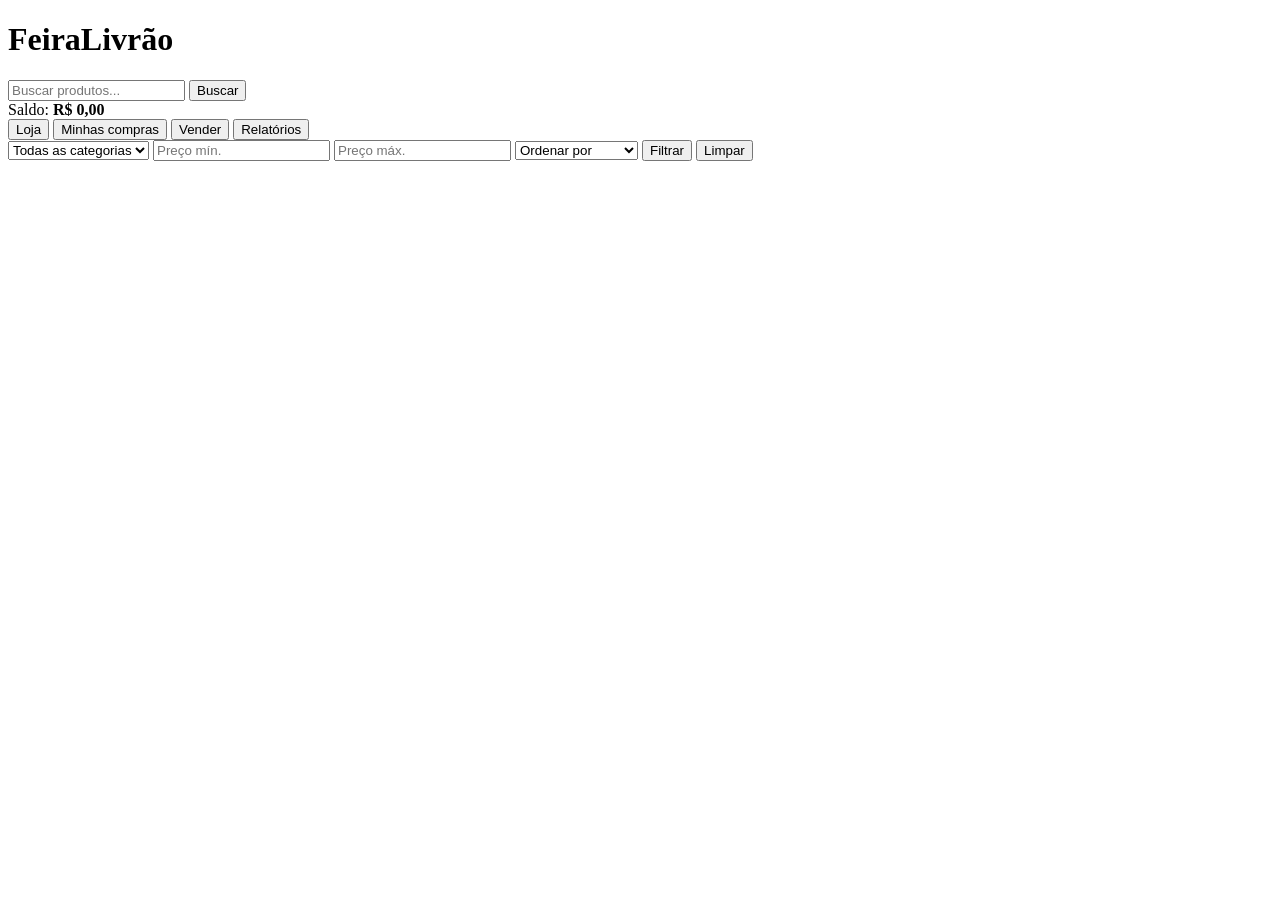
==== templates/index.html @ 7ed19be3 "Add files via upload" ====
<!DOCTYPE html>
<html lang="pt-br">
<head>
    <meta charset="UTF-8">
    <meta name="viewport" content="width=device-width, initial-scale=1">
    <title>FeiraLivrão</title>
</head>
<body>

    <header>
        <h1>FeiraLivrão</h1>
        <div>
            <input type="text" id="busca" placeholder="Buscar produtos...">
            <button onclick="buscarProdutos()">Buscar</button>
        </div>
        <div>Saldo: <strong id="saldo">R$ 0,00</strong></div>
    </header>

    <nav>
        <button id="aba-loja" onclick="mostrarAba('loja')">Loja</button>
        <button id="aba-compras" onclick="mostrarAba('compras')">Minhas compras</button>
        <button id="aba-vender" onclick="mostrarAba('vender')">Vender</button>
        <button id="aba-relatorios" onclick="mostrarAba('relatorios')">Relatórios</button>
    </nav>

    <div id="mensagem"></div>

    <main>

        <!-- LOJA -->
        <section id="loja">
            <div>
                <select id="filtro-categoria" onchange="buscarProdutos()">
                    <option value="">Todas as categorias</option>
                </select>
                <input type="number" id="preco-min" placeholder="Preço mín." min="0">
                <input type="number" id="preco-max" placeholder="Preço máx." min="0">
                <select id="ordem" onchange="buscarProdutos()">
                    <option value="">Ordenar por</option>
                    <option value="preco_asc">Menor preço</option>
                    <option value="preco_desc">Maior preço</option>
                    <option value="melhor_avaliado">Melhor avaliados</option>
                    <option value="mais_vendido">Mais vendidos</option>
                </select>
                <button onclick="buscarProdutos()">Filtrar</button>
                <button onclick="limparFiltros()">Limpar</button>
            </div>
            <div id="produtos"></div>
        </section>

        <!-- MINHAS COMPRAS -->
        <section id="compras" hidden>
            <h2>Minhas compras</h2>
            <table border="1" cellpadding="6">
                <thead>
                    <tr><th></th><th>Produto</th><th>Qtd</th><th>Total</th><th>Data</th></tr>
                </thead>
                <tbody id="lista-compras"></tbody>
            </table>
        </section>

        <!-- VENDER -->
        <section id="vender" hidden>
            <h2>Cadastrar produto</h2>
            <div>
                <input type="text" id="novo-titulo" placeholder="Título do produto">
                <textarea id="novo-descricao" placeholder="Descrição"></textarea>
                <input type="number" id="novo-preco" placeholder="Preço" step="0.01" min="0">
                <input type="number" id="novo-estoque" placeholder="Estoque" min="0" value="1">
                <input type="text" id="novo-emoji" placeholder="Emoji (ex: 🪁)" maxlength="4">
                <select id="novo-categoria"></select>
                <select id="novo-vendedor"></select>
                <button onclick="cadastrarProduto()">Cadastrar produto</button>
            </div>

            <h2>Cadastrar vendedor</h2>
            <div>
                <input type="text" id="vend-nome" placeholder="Nome do vendedor">
                <input type="text" id="vend-cidade" placeholder="Cidade">
                <button onclick="cadastrarVendedor()">Cadastrar vendedor</button>
            </div>

            <h2>Cadastrar categoria</h2>
            <div>
                <input type="text" id="cat-nome" placeholder="Nome da categoria">
                <button onclick="cadastrarCategoria()">Cadastrar categoria</button>
            </div>
        </section>

        <!-- RELATORIOS -->
        <section id="relatorios" hidden>
            <h2>Produtos com nota média <small>(LEFT JOIN)</small></h2>
            <table border="1" cellpadding="6"><thead><tr><th>Produto</th><th>Nota média</th><th>Avaliações</th></tr></thead>
                <tbody id="rel-notas"></tbody></table>

            <h2>Categorias e quantidade de produtos <small>(RIGHT JOIN)</small></h2>
            <table border="1" cellpadding="6"><thead><tr><th>Categoria</th><th>Produtos</th></tr></thead>
                <tbody id="rel-categorias"></tbody></table>

            <h2>Vendedores e produtos <small>(FULL JOIN)</small></h2>
            <table border="1" cellpadding="6"><thead><tr><th>Vendedor</th><th>Produto</th></tr></thead>
                <tbody id="rel-vendedores"></tbody></table>

            <h2>Mais vendidos <small>(INNER JOIN)</small></h2>
            <table border="1" cellpadding="6"><thead><tr><th>Produto</th><th>Unidades vendidas</th></tr></thead>
                <tbody id="rel-vendidos"></tbody></table>
        </section>

    </main>

    <!-- DETALHE DO PRODUTO -->
    <dialog id="modal">
        <button onclick="fecharModalBotao()">Fechar</button>
        <div id="detalhe"></div>
    </dialog>

    <script src="/static/js/app.js"></script>
</body>
</html>
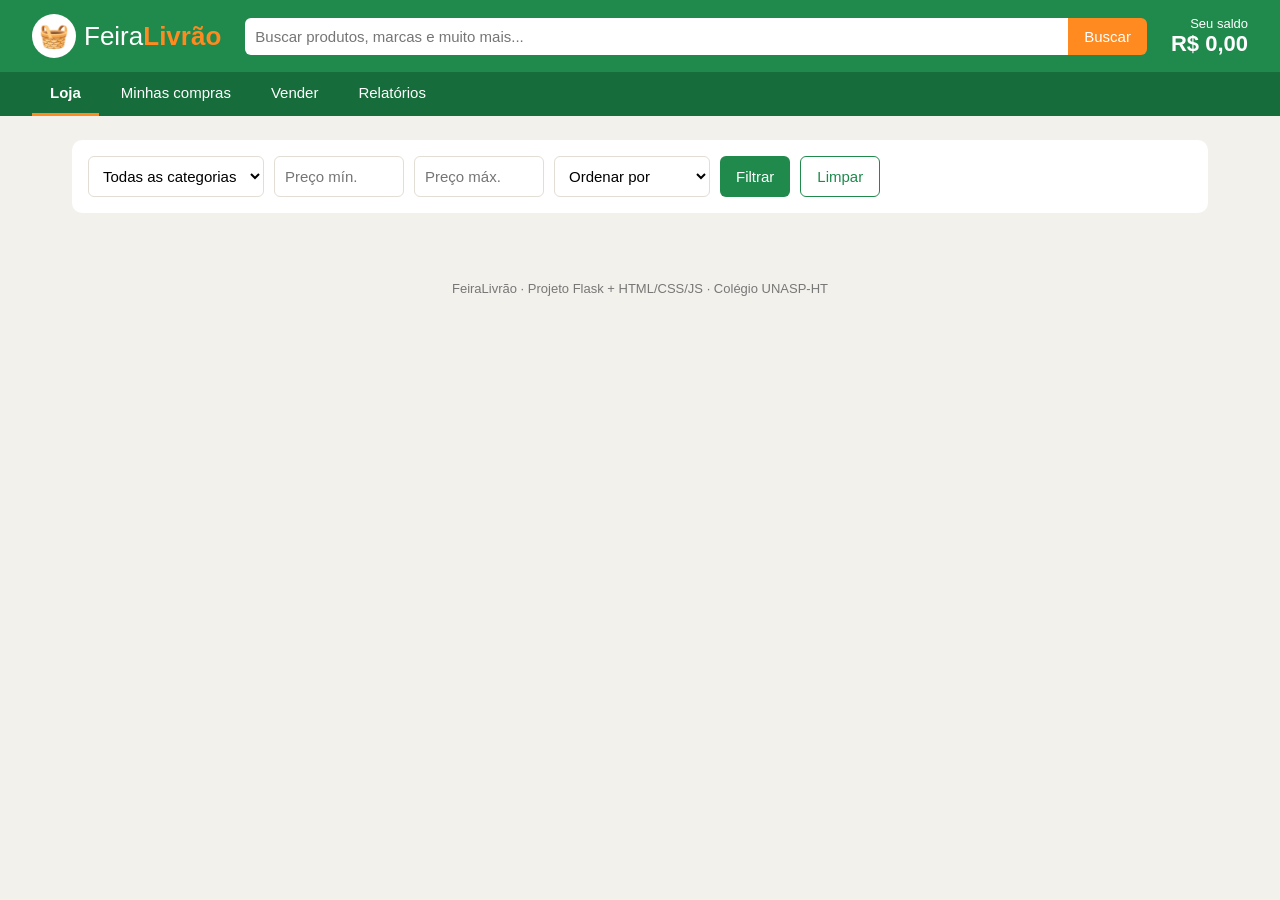
==== commit e17e8588: "Entrega final: front integrado com as rotas Flask - index.html de volta em templates/ (render_templa" ====
--- a/templates/index.html
+++ b/templates/index.html
@@ -4,20 +4,27 @@
     <meta charset="UTF-8">
     <meta name="viewport" content="width=device-width, initial-scale=1">
     <title>FeiraLivrão</title>
+    <link rel="stylesheet" href="/static/css/style.css">
 </head>
 <body>
 
-    <header>
-        <h1>FeiraLivrão</h1>
-        <div>
-            <input type="text" id="busca" placeholder="Buscar produtos...">
+    <header class="topo">
+        <div class="logo" onclick="mostrarAba('loja')">
+            <span class="logo-icone">🧺</span>
+            <span>Feira<strong>Livrão</strong></span>
+        </div>
+        <div class="busca">
+            <input type="text" id="busca" placeholder="Buscar produtos, marcas e muito mais...">
             <button onclick="buscarProdutos()">Buscar</button>
         </div>
-        <div>Saldo: <strong id="saldo">R$ 0,00</strong></div>
+        <div class="saldo">
+            <span>Seu saldo</span>
+            <strong id="saldo">R$ 0,00</strong>
+        </div>
     </header>
 
-    <nav>
-        <button id="aba-loja" onclick="mostrarAba('loja')">Loja</button>
+    <nav class="abas">
+        <button id="aba-loja" class="ativa" onclick="mostrarAba('loja')">Loja</button>
         <button id="aba-compras" onclick="mostrarAba('compras')">Minhas compras</button>
         <button id="aba-vender" onclick="mostrarAba('vender')">Vender</button>
         <button id="aba-relatorios" onclick="mostrarAba('relatorios')">Relatórios</button>
@@ -29,7 +36,7 @@
 
         <!-- LOJA -->
         <section id="loja">
-            <div>
+            <div class="filtros">
                 <select id="filtro-categoria" onchange="buscarProdutos()">
                     <option value="">Todas as categorias</option>
                 </select>
@@ -43,74 +50,100 @@
                     <option value="mais_vendido">Mais vendidos</option>
                 </select>
                 <button onclick="buscarProdutos()">Filtrar</button>
-                <button onclick="limparFiltros()">Limpar</button>
+                <button class="secundario" onclick="limparFiltros()">Limpar</button>
             </div>
-            <div id="produtos"></div>
+            <div id="produtos" class="grade"></div>
         </section>
 
         <!-- MINHAS COMPRAS -->
         <section id="compras" hidden>
-            <h2>Minhas compras</h2>
-            <table border="1" cellpadding="6">
-                <thead>
-                    <tr><th></th><th>Produto</th><th>Qtd</th><th>Total</th><th>Data</th></tr>
-                </thead>
-                <tbody id="lista-compras"></tbody>
-            </table>
+            <div class="painel">
+                <h2>Minhas compras</h2>
+                <table>
+                    <thead>
+                        <tr><th></th><th>Produto</th><th>Qtd</th><th>Total</th><th>Data</th></tr>
+                    </thead>
+                    <tbody id="lista-compras"></tbody>
+                </table>
+            </div>
         </section>
 
         <!-- VENDER -->
         <section id="vender" hidden>
-            <h2>Cadastrar produto</h2>
-            <div>
-                <input type="text" id="novo-titulo" placeholder="Título do produto">
-                <textarea id="novo-descricao" placeholder="Descrição"></textarea>
-                <input type="number" id="novo-preco" placeholder="Preço" step="0.01" min="0">
-                <input type="number" id="novo-estoque" placeholder="Estoque" min="0" value="1">
-                <input type="text" id="novo-emoji" placeholder="Emoji (ex: 🪁)" maxlength="4">
-                <select id="novo-categoria"></select>
-                <select id="novo-vendedor"></select>
-                <button onclick="cadastrarProduto()">Cadastrar produto</button>
+            <div class="painel">
+                <h2>Cadastrar produto</h2>
+                <div class="formulario">
+                    <input type="text" id="novo-titulo" placeholder="Título do produto">
+                    <textarea id="novo-descricao" placeholder="Descrição"></textarea>
+                    <div class="linha">
+                        <input type="number" id="novo-preco" placeholder="Preço" step="0.01" min="0">
+                        <input type="number" id="novo-estoque" placeholder="Estoque" min="0" value="1">
+                        <input type="text" id="novo-emoji" placeholder="Emoji (ex: 🪁)" maxlength="4">
+                    </div>
+                    <div class="linha">
+                        <select id="novo-categoria"></select>
+                        <select id="novo-vendedor"></select>
+                    </div>
+                    <button onclick="cadastrarProduto()">Cadastrar produto</button>
+                </div>
             </div>
 
-            <h2>Cadastrar vendedor</h2>
-            <div>
-                <input type="text" id="vend-nome" placeholder="Nome do vendedor">
-                <input type="text" id="vend-cidade" placeholder="Cidade">
-                <button onclick="cadastrarVendedor()">Cadastrar vendedor</button>
-            </div>
+            <div class="duas-colunas">
+                <div class="painel">
+                    <h2>Cadastrar vendedor</h2>
+                    <div class="formulario">
+                        <input type="text" id="vend-nome" placeholder="Nome do vendedor">
+                        <input type="text" id="vend-cidade" placeholder="Cidade">
+                        <button onclick="cadastrarVendedor()">Cadastrar vendedor</button>
+                    </div>
+                </div>
 
-            <h2>Cadastrar categoria</h2>
-            <div>
-                <input type="text" id="cat-nome" placeholder="Nome da categoria">
-                <button onclick="cadastrarCategoria()">Cadastrar categoria</button>
+                <div class="painel">
+                    <h2>Cadastrar categoria</h2>
+                    <div class="formulario">
+                        <input type="text" id="cat-nome" placeholder="Nome da categoria">
+                        <button onclick="cadastrarCategoria()">Cadastrar categoria</button>
+                    </div>
+                </div>
             </div>
         </section>
 
         <!-- RELATORIOS -->
         <section id="relatorios" hidden>
-            <h2>Produtos com nota média <small>(LEFT JOIN)</small></h2>
-            <table border="1" cellpadding="6"><thead><tr><th>Produto</th><th>Nota média</th><th>Avaliações</th></tr></thead>
-                <tbody id="rel-notas"></tbody></table>
+            <div class="duas-colunas">
+                <div class="painel">
+                    <h2>Produtos com nota média <span class="tag">LEFT JOIN</span></h2>
+                    <table><thead><tr><th>Produto</th><th>Nota média</th><th>Avaliações</th></tr></thead>
+                        <tbody id="rel-notas"></tbody></table>
+                </div>
 
-            <h2>Categorias e quantidade de produtos <small>(RIGHT JOIN)</small></h2>
-            <table border="1" cellpadding="6"><thead><tr><th>Categoria</th><th>Produtos</th></tr></thead>
-                <tbody id="rel-categorias"></tbody></table>
+                <div class="painel">
+                    <h2>Categorias e quantidade de produtos <span class="tag">RIGHT JOIN</span></h2>
+                    <table><thead><tr><th>Categoria</th><th>Produtos</th></tr></thead>
+                        <tbody id="rel-categorias"></tbody></table>
+                </div>
 
-            <h2>Vendedores e produtos <small>(FULL JOIN)</small></h2>
-            <table border="1" cellpadding="6"><thead><tr><th>Vendedor</th><th>Produto</th></tr></thead>
-                <tbody id="rel-vendedores"></tbody></table>
+                <div class="painel">
+                    <h2>Vendedores e produtos <span class="tag">FULL JOIN</span></h2>
+                    <table><thead><tr><th>Vendedor</th><th>Produto</th></tr></thead>
+                        <tbody id="rel-vendedores"></tbody></table>
+                </div>
 
-            <h2>Mais vendidos <small>(INNER JOIN)</small></h2>
-            <table border="1" cellpadding="6"><thead><tr><th>Produto</th><th>Unidades vendidas</th></tr></thead>
-                <tbody id="rel-vendidos"></tbody></table>
+                <div class="painel">
+                    <h2>Mais vendidos <span class="tag">INNER JOIN</span></h2>
+                    <table><thead><tr><th>Produto</th><th>Unidades vendidas</th></tr></thead>
+                        <tbody id="rel-vendidos"></tbody></table>
+                </div>
+            </div>
         </section>
 
     </main>
 
+    <footer class="rodape">FeiraLivrão · Projeto Flask + HTML/CSS/JS · Colégio UNASP-HT</footer>
+
     <!-- DETALHE DO PRODUTO -->
     <dialog id="modal">
-        <button onclick="fecharModalBotao()">Fechar</button>
+        <button class="fechar" onclick="fecharModalBotao()">✕</button>
         <div id="detalhe"></div>
     </dialog>
 
--- a/static/css/style.css
+++ b/static/css/style.css
@@ -0,0 +1,405 @@
+/* ---------- cores do site ---------- */
+:root {
+    --verde: #1f8a4c;
+    --verde-escuro: #166c3a;
+    --laranja: #ff8a1f;
+    --fundo: #f3f1ec;
+    --branco: #ffffff;
+    --texto: #2b2b2b;
+    --cinza: #777777;
+    --borda: #e2ded6;
+    --vermelho: #d63c3c;
+}
+
+* {
+    box-sizing: border-box;
+}
+
+body {
+    margin: 0;
+    font-family: "Segoe UI", Arial, sans-serif;
+    background: var(--fundo);
+    color: var(--texto);
+}
+
+button {
+    background: var(--verde);
+    color: var(--branco);
+    border: none;
+    border-radius: 6px;
+    padding: 10px 16px;
+    font-size: 15px;
+    cursor: pointer;
+}
+
+button:hover {
+    background: var(--verde-escuro);
+}
+
+button:disabled {
+    background: #bbbbbb;
+    cursor: not-allowed;
+}
+
+button.secundario {
+    background: var(--branco);
+    color: var(--verde);
+    border: 1px solid var(--verde);
+}
+
+input, select, textarea {
+    padding: 10px;
+    font-size: 15px;
+    border: 1px solid var(--borda);
+    border-radius: 6px;
+    font-family: inherit;
+    background: var(--branco);
+}
+
+textarea {
+    min-height: 80px;
+    resize: vertical;
+}
+
+/* ---------- topo ---------- */
+.topo {
+    display: flex;
+    align-items: center;
+    gap: 24px;
+    padding: 14px 32px;
+    background: var(--verde);
+    color: var(--branco);
+}
+
+.logo {
+    display: flex;
+    align-items: center;
+    gap: 8px;
+    font-size: 26px;
+    cursor: pointer;
+    white-space: nowrap;
+}
+
+.logo strong {
+    color: var(--laranja);
+}
+
+.logo-icone {
+    background: var(--branco);
+    border-radius: 50%;
+    width: 44px;
+    height: 44px;
+    display: flex;
+    align-items: center;
+    justify-content: center;
+    font-size: 24px;
+}
+
+.busca {
+    flex: 1;
+    display: flex;
+}
+
+.busca input {
+    flex: 1;
+    border: none;
+    border-radius: 6px 0 0 6px;
+}
+
+.busca button {
+    background: var(--laranja);
+    border-radius: 0 6px 6px 0;
+}
+
+.busca button:hover {
+    background: #e67600;
+}
+
+.saldo {
+    display: flex;
+    flex-direction: column;
+    text-align: right;
+    font-size: 13px;
+}
+
+.saldo strong {
+    font-size: 22px;
+}
+
+/* ---------- abas ---------- */
+.abas {
+    display: flex;
+    gap: 4px;
+    padding: 0 32px;
+    background: var(--verde-escuro);
+}
+
+.abas button {
+    background: transparent;
+    border-radius: 0;
+    padding: 12px 18px;
+    border-bottom: 3px solid transparent;
+}
+
+.abas button:hover {
+    background: rgba(255, 255, 255, 0.1);
+}
+
+.abas button.ativa {
+    border-bottom-color: var(--laranja);
+    font-weight: bold;
+}
+
+main {
+    max-width: 1200px;
+    margin: 0 auto;
+    padding: 24px 32px;
+}
+
+/* ---------- mensagens ---------- */
+#mensagem {
+    position: fixed;
+    top: 20px;
+    right: 20px;
+    z-index: 10;
+}
+
+#mensagem .ok, #mensagem .erro {
+    padding: 14px 20px;
+    border-radius: 8px;
+    color: var(--branco);
+    font-weight: bold;
+    box-shadow: 0 4px 12px rgba(0, 0, 0, 0.2);
+}
+
+#mensagem .ok {
+    background: var(--verde);
+}
+
+#mensagem .erro {
+    background: var(--vermelho);
+}
+
+/* ---------- filtros ---------- */
+.filtros {
+    display: flex;
+    flex-wrap: wrap;
+    gap: 10px;
+    background: var(--branco);
+    padding: 16px;
+    border-radius: 10px;
+    margin-bottom: 20px;
+}
+
+.filtros input {
+    width: 130px;
+}
+
+/* ---------- cards de produto ---------- */
+.grade {
+    display: grid;
+    grid-template-columns: repeat(auto-fill, minmax(220px, 1fr));
+    gap: 18px;
+}
+
+.card {
+    background: var(--branco);
+    border-radius: 10px;
+    padding: 16px;
+    display: flex;
+    flex-direction: column;
+    gap: 6px;
+    box-shadow: 0 1px 3px rgba(0, 0, 0, 0.08);
+}
+
+.card:hover {
+    box-shadow: 0 6px 16px rgba(0, 0, 0, 0.12);
+}
+
+.card .emoji {
+    font-size: 64px;
+    text-align: center;
+    background: var(--fundo);
+    border-radius: 8px;
+    padding: 16px 0;
+    cursor: pointer;
+}
+
+.card h3 {
+    margin: 6px 0 0;
+    font-size: 16px;
+    cursor: pointer;
+    min-height: 40px;
+}
+
+.card h3:hover {
+    color: var(--verde);
+}
+
+.card .info {
+    font-size: 13px;
+    color: var(--cinza);
+}
+
+.card .nota {
+    font-size: 13px;
+    color: var(--laranja);
+}
+
+.card .preco {
+    font-size: 24px;
+    font-weight: bold;
+}
+
+.card .estoque {
+    font-size: 13px;
+    color: var(--verde);
+}
+
+.card .estoque.acabou {
+    color: var(--vermelho);
+    font-weight: bold;
+}
+
+.card .acoes {
+    display: flex;
+    gap: 8px;
+    margin-top: auto;
+}
+
+.card .acoes input {
+    width: 60px;
+}
+
+.card .acoes button {
+    flex: 1;
+}
+
+/* ---------- paineis, formularios e tabelas ---------- */
+.painel {
+    background: var(--branco);
+    border-radius: 10px;
+    padding: 20px;
+    margin-bottom: 20px;
+}
+
+.painel h2 {
+    margin-top: 0;
+    font-size: 20px;
+}
+
+.formulario {
+    display: flex;
+    flex-direction: column;
+    gap: 10px;
+}
+
+.formulario .linha {
+    display: flex;
+    gap: 10px;
+}
+
+.formulario .linha > * {
+    flex: 1;
+}
+
+.duas-colunas {
+    display: grid;
+    grid-template-columns: 1fr 1fr;
+    gap: 20px;
+}
+
+.duas-colunas .painel {
+    margin-bottom: 0;
+}
+
+table {
+    width: 100%;
+    border-collapse: collapse;
+}
+
+th {
+    text-align: left;
+    background: var(--fundo);
+}
+
+th, td {
+    padding: 10px;
+    border-bottom: 1px solid var(--borda);
+}
+
+.tag {
+    background: var(--laranja);
+    color: var(--branco);
+    font-size: 12px;
+    padding: 3px 8px;
+    border-radius: 20px;
+    vertical-align: middle;
+}
+
+/* ---------- janela de detalhe ---------- */
+dialog {
+    border: none;
+    border-radius: 12px;
+    padding: 28px;
+    width: 520px;
+    max-width: 90vw;
+}
+
+dialog::backdrop {
+    background: rgba(0, 0, 0, 0.5);
+}
+
+dialog .fechar {
+    float: right;
+    background: transparent;
+    color: var(--cinza);
+    font-size: 18px;
+    padding: 4px 8px;
+}
+
+.detalhe-emoji {
+    font-size: 80px;
+    text-align: center;
+}
+
+.avaliacao {
+    background: var(--fundo);
+    border-radius: 8px;
+    padding: 10px;
+    margin-bottom: 8px;
+}
+
+.form-avaliar {
+    display: flex;
+    flex-direction: column;
+    gap: 8px;
+    border-top: 1px solid var(--borda);
+    padding-top: 10px;
+}
+
+.rodape {
+    text-align: center;
+    color: var(--cinza);
+    font-size: 13px;
+    padding: 24px;
+}
+
+/* ---------- celular ---------- */
+@media (max-width: 800px) {
+    .topo {
+        flex-wrap: wrap;
+        padding: 14px 16px;
+    }
+    .busca {
+        order: 3;
+        flex-basis: 100%;
+    }
+    .abas, main {
+        padding-left: 16px;
+        padding-right: 16px;
+    }
+    .duas-colunas {
+        grid-template-columns: 1fr;
+    }
+}
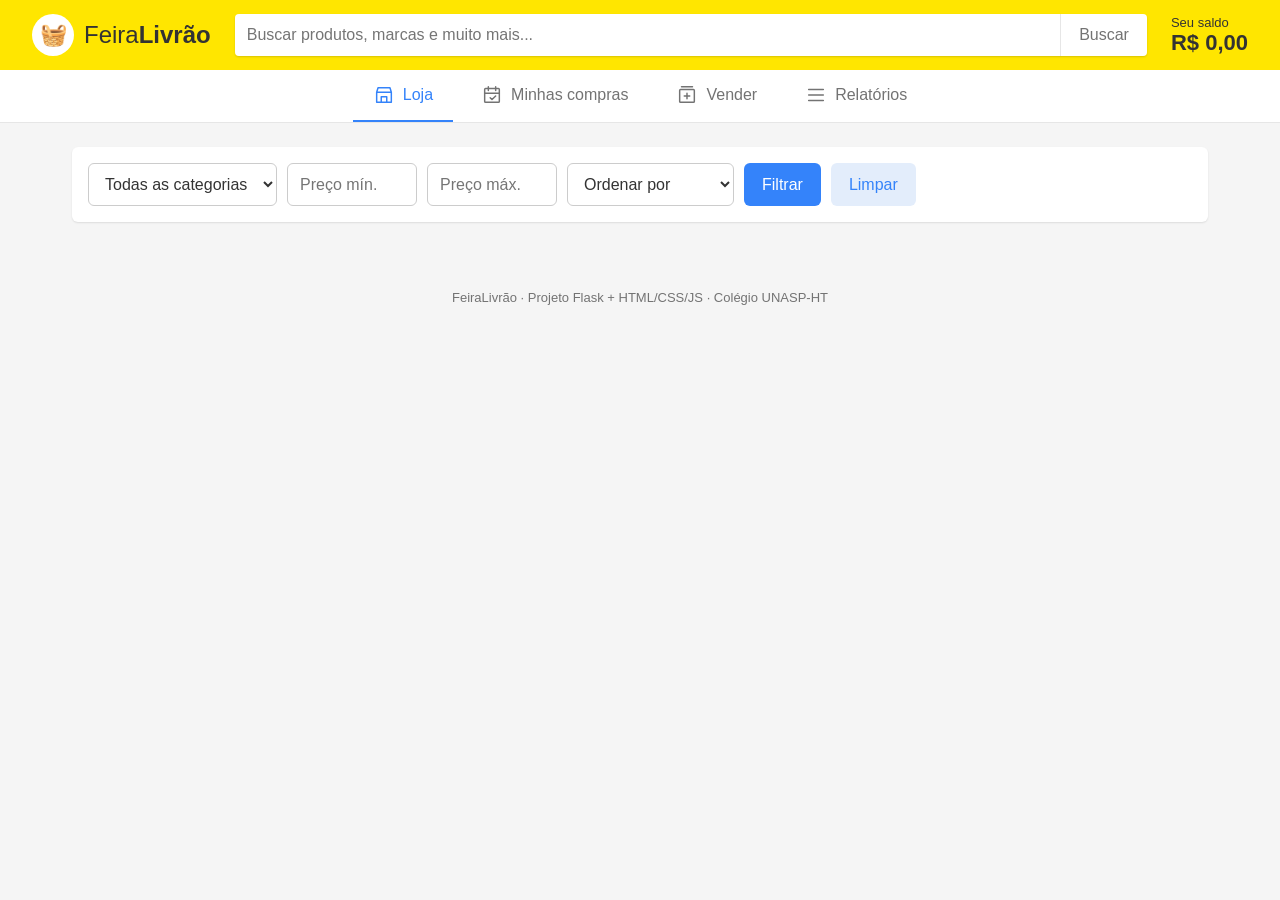
==== commit d24ad3db: "Novo visual: topo amarelo, botoes azuis, rotulo/valor e barra de abas embaixo no celular Co-Authored" ====
--- a/templates/index.html
+++ b/templates/index.html
@@ -24,10 +24,10 @@
     </header>
 
     <nav class="abas">
-        <button id="aba-loja" class="ativa" onclick="mostrarAba('loja')">Loja</button>
-        <button id="aba-compras" onclick="mostrarAba('compras')">Minhas compras</button>
-        <button id="aba-vender" onclick="mostrarAba('vender')">Vender</button>
-        <button id="aba-relatorios" onclick="mostrarAba('relatorios')">Relatórios</button>
+        <button id="aba-loja" class="ativa" onclick="mostrarAba('loja')"><svg viewBox="0 0 24 24"><path d="M4 9l1.5-5h13L20 9M4 9h16v11H4zM9 20v-6h6v6"/></svg><span>Loja</span></button>
+        <button id="aba-compras" onclick="mostrarAba('compras')"><svg viewBox="0 0 24 24"><rect x="4" y="5" width="16" height="15" rx="1"/><path d="M8 3v4M16 3v4M4 10h16M10 15l2 2 4-4"/></svg><span>Minhas compras</span></button>
+        <button id="aba-vender" onclick="mostrarAba('vender')"><svg viewBox="0 0 24 24"><rect x="4" y="6" width="16" height="14" rx="1"/><path d="M6 3h12M12 10v6M9 13h6"/></svg><span>Vender</span></button>
+        <button id="aba-relatorios" onclick="mostrarAba('relatorios')"><svg viewBox="0 0 24 24"><path d="M4 6h16M4 12h16M4 18h16"/></svg><span>Relatórios</span></button>
     </nav>
 
     <div id="mensagem"></div>
--- a/static/css/style.css
+++ b/static/css/style.css
@@ -1,14 +1,17 @@
 /* ---------- cores do site ---------- */
 :root {
-    --verde: #1f8a4c;
-    --verde-escuro: #166c3a;
-    --laranja: #ff8a1f;
-    --fundo: #f3f1ec;
-    --branco: #ffffff;
-    --texto: #2b2b2b;
-    --cinza: #777777;
-    --borda: #e2ded6;
-    --vermelho: #d63c3c;
+    --amarelo: #ffe600;
+    --amarelo-escuro: #f5dc00;
+    --azul: #3483fa;
+    --azul-escuro: #2968c8;
+    --azul-claro: #e3edfb;
+    --fundo: #ffffff;
+    --fundo-cinza: #f5f5f5;
+    --texto: #333333;
+    --rotulo: #737373;
+    --borda: #e6e6e6;
+    --verde: #00a650;
+    --vermelho: #f23d4f;
 }
 
 * {
@@ -17,43 +20,50 @@
 
 body {
     margin: 0;
-    font-family: "Segoe UI", Arial, sans-serif;
-    background: var(--fundo);
+    font-family: "Proxima Nova", "Segoe UI", Roboto, Arial, sans-serif;
+    background: var(--fundo-cinza);
     color: var(--texto);
 }
 
 button {
-    background: var(--verde);
-    color: var(--branco);
+    background: var(--azul);
+    color: #ffffff;
     border: none;
     border-radius: 6px;
-    padding: 10px 16px;
-    font-size: 15px;
+    padding: 12px 18px;
+    font-size: 16px;
+    font-family: inherit;
     cursor: pointer;
 }
 
 button:hover {
-    background: var(--verde-escuro);
+    background: var(--azul-escuro);
 }
 
 button:disabled {
-    background: #bbbbbb;
+    background: #d9d9d9;
+    color: #999999;
     cursor: not-allowed;
 }
 
 button.secundario {
-    background: var(--branco);
-    color: var(--verde);
-    border: 1px solid var(--verde);
+    background: var(--azul-claro);
+    color: var(--azul);
 }
 
 input, select, textarea {
-    padding: 10px;
-    font-size: 15px;
-    border: 1px solid var(--borda);
+    padding: 11px 12px;
+    font-size: 16px;
+    border: 1px solid #cccccc;
     border-radius: 6px;
     font-family: inherit;
-    background: var(--branco);
+    color: var(--texto);
+    background: #ffffff;
+}
+
+input:focus, select:focus, textarea:focus {
+    outline: none;
+    border-color: var(--azul);
 }
 
 textarea {
@@ -61,93 +71,134 @@
     resize: vertical;
 }
 
-/* ---------- topo ---------- */
+/* ---------- rotulo em cima, valor embaixo ---------- */
+.campo {
+    display: flex;
+    flex-direction: column;
+    gap: 2px;
+}
+
+.rotulo {
+    font-size: 14px;
+    color: var(--rotulo);
+}
+
+.valor {
+    font-size: 17px;
+}
+
+.valor.preco {
+    font-size: 30px;
+    font-weight: 600;
+}
+
+.colunas {
+    display: flex;
+    gap: 32px;
+}
+
+/* ---------- topo amarelo ---------- */
 .topo {
     display: flex;
     align-items: center;
     gap: 24px;
     padding: 14px 32px;
-    background: var(--verde);
-    color: var(--branco);
+    background: var(--amarelo);
+    box-shadow: 0 1px 2px rgba(0, 0, 0, 0.12);
 }
 
 .logo {
     display: flex;
     align-items: center;
-    gap: 8px;
-    font-size: 26px;
+    gap: 10px;
+    font-size: 24px;
     cursor: pointer;
     white-space: nowrap;
 }
 
-.logo strong {
-    color: var(--laranja);
-}
-
 .logo-icone {
-    background: var(--branco);
+    background: #ffffff;
     border-radius: 50%;
-    width: 44px;
-    height: 44px;
+    width: 42px;
+    height: 42px;
     display: flex;
     align-items: center;
     justify-content: center;
-    font-size: 24px;
+    font-size: 22px;
 }
 
 .busca {
     flex: 1;
     display: flex;
+    box-shadow: 0 1px 2px rgba(0, 0, 0, 0.15);
+    border-radius: 4px;
 }
 
 .busca input {
     flex: 1;
     border: none;
-    border-radius: 6px 0 0 6px;
+    border-radius: 4px 0 0 4px;
 }
 
 .busca button {
-    background: var(--laranja);
-    border-radius: 0 6px 6px 0;
+    background: #ffffff;
+    color: var(--rotulo);
+    border-left: 1px solid var(--borda);
+    border-radius: 0 4px 4px 0;
 }
 
 .busca button:hover {
-    background: #e67600;
+    background: var(--fundo-cinza);
 }
 
 .saldo {
     display: flex;
     flex-direction: column;
-    text-align: right;
     font-size: 13px;
 }
 
 .saldo strong {
     font-size: 22px;
+    font-weight: 600;
 }
 
 /* ---------- abas ---------- */
 .abas {
     display: flex;
-    gap: 4px;
-    padding: 0 32px;
-    background: var(--verde-escuro);
+    justify-content: center;
+    gap: 8px;
+    background: #ffffff;
+    border-bottom: 1px solid var(--borda);
 }
 
 .abas button {
+    display: flex;
+    align-items: center;
+    gap: 8px;
     background: transparent;
+    color: var(--rotulo);
     border-radius: 0;
-    padding: 12px 18px;
-    border-bottom: 3px solid transparent;
+    padding: 14px 20px;
+    border-bottom: 2px solid transparent;
 }
 
 .abas button:hover {
-    background: rgba(255, 255, 255, 0.1);
+    background: var(--fundo-cinza);
 }
 
 .abas button.ativa {
-    border-bottom-color: var(--laranja);
-    font-weight: bold;
+    color: var(--azul);
+    border-bottom-color: var(--azul);
+}
+
+.abas svg {
+    width: 22px;
+    height: 22px;
+    fill: none;
+    stroke: currentColor;
+    stroke-width: 1.6;
+    stroke-linecap: round;
+    stroke-linejoin: round;
 }
 
 main {
@@ -160,15 +211,16 @@
 #mensagem {
     position: fixed;
     top: 20px;
-    right: 20px;
+    left: 50%;
+    transform: translateX(-50%);
     z-index: 10;
 }
 
 #mensagem .ok, #mensagem .erro {
-    padding: 14px 20px;
-    border-radius: 8px;
-    color: var(--branco);
-    font-weight: bold;
+    padding: 14px 22px;
+    border-radius: 6px;
+    color: #ffffff;
+    font-weight: 600;
     box-shadow: 0 4px 12px rgba(0, 0, 0, 0.2);
 }
 
@@ -185,10 +237,11 @@
     display: flex;
     flex-wrap: wrap;
     gap: 10px;
-    background: var(--branco);
+    background: #ffffff;
     padding: 16px;
-    border-radius: 10px;
+    border-radius: 6px;
     margin-bottom: 20px;
+    box-shadow: 0 1px 2px rgba(0, 0, 0, 0.1);
 }
 
 .filtros input {
@@ -198,67 +251,70 @@
 /* ---------- cards de produto ---------- */
 .grade {
     display: grid;
-    grid-template-columns: repeat(auto-fill, minmax(220px, 1fr));
+    grid-template-columns: repeat(auto-fill, minmax(240px, 1fr));
     gap: 18px;
 }
 
 .card {
-    background: var(--branco);
-    border-radius: 10px;
-    padding: 16px;
-    display: flex;
-    flex-direction: column;
-    gap: 6px;
-    box-shadow: 0 1px 3px rgba(0, 0, 0, 0.08);
+    background: #ffffff;
+    border-radius: 6px;
+    overflow: hidden;
+    display: flex;
+    flex-direction: column;
+    box-shadow: 0 1px 2px rgba(0, 0, 0, 0.12);
 }
 
 .card:hover {
-    box-shadow: 0 6px 16px rgba(0, 0, 0, 0.12);
+    box-shadow: 0 7px 16px rgba(0, 0, 0, 0.15);
 }
 
 .card .emoji {
     font-size: 64px;
     text-align: center;
-    background: var(--fundo);
-    border-radius: 8px;
-    padding: 16px 0;
+    background: #eeeeee;
+    padding: 22px 0;
     cursor: pointer;
 }
 
+.card .corpo {
+    display: flex;
+    flex-direction: column;
+    gap: 12px;
+    padding: 16px 18px 18px;
+    flex: 1;
+}
+
 .card h3 {
-    margin: 6px 0 0;
-    font-size: 16px;
+    margin: 0;
+    font-size: 17px;
+    font-weight: 400;
     cursor: pointer;
-    min-height: 40px;
+    min-height: 44px;
 }
 
 .card h3:hover {
+    color: var(--azul);
+}
+
+.card .valor {
+    font-size: 15px;
+}
+
+.card .valor.preco {
+    font-size: 26px;
+}
+
+.nota {
+    color: var(--azul);
+}
+
+.estoque {
     color: var(--verde);
 }
 
-.card .info {
-    font-size: 13px;
-    color: var(--cinza);
-}
-
-.card .nota {
-    font-size: 13px;
-    color: var(--laranja);
-}
-
-.card .preco {
-    font-size: 24px;
-    font-weight: bold;
-}
-
-.card .estoque {
-    font-size: 13px;
-    color: var(--verde);
-}
-
-.card .estoque.acabou {
+.estoque.acabou {
     color: var(--vermelho);
-    font-weight: bold;
+    font-weight: 600;
 }
 
 .card .acoes {
@@ -268,7 +324,7 @@
 }
 
 .card .acoes input {
-    width: 60px;
+    width: 64px;
 }
 
 .card .acoes button {
@@ -277,26 +333,28 @@
 
 /* ---------- paineis, formularios e tabelas ---------- */
 .painel {
-    background: var(--branco);
-    border-radius: 10px;
-    padding: 20px;
+    background: #ffffff;
+    border-radius: 6px;
+    padding: 24px;
     margin-bottom: 20px;
+    box-shadow: 0 1px 2px rgba(0, 0, 0, 0.1);
 }
 
 .painel h2 {
     margin-top: 0;
     font-size: 20px;
+    font-weight: 600;
 }
 
 .formulario {
     display: flex;
     flex-direction: column;
-    gap: 10px;
+    gap: 12px;
 }
 
 .formulario .linha {
     display: flex;
-    gap: 10px;
+    gap: 12px;
 }
 
 .formulario .linha > * {
@@ -320,30 +378,34 @@
 
 th {
     text-align: left;
-    background: var(--fundo);
+    font-size: 14px;
+    font-weight: 400;
+    color: var(--rotulo);
 }
 
 th, td {
-    padding: 10px;
+    padding: 11px 8px;
     border-bottom: 1px solid var(--borda);
 }
 
 .tag {
-    background: var(--laranja);
-    color: var(--branco);
+    background: var(--azul-claro);
+    color: var(--azul);
     font-size: 12px;
+    font-weight: 600;
     padding: 3px 8px;
-    border-radius: 20px;
+    border-radius: 4px;
     vertical-align: middle;
 }
 
 /* ---------- janela de detalhe ---------- */
 dialog {
     border: none;
-    border-radius: 12px;
-    padding: 28px;
-    width: 520px;
-    max-width: 90vw;
+    border-radius: 8px;
+    padding: 0;
+    width: 480px;
+    max-width: 92vw;
+    max-height: 90vh;
 }
 
 dialog::backdrop {
@@ -351,55 +413,120 @@
 }
 
 dialog .fechar {
-    float: right;
-    background: transparent;
-    color: var(--cinza);
+    position: absolute;
+    top: 10px;
+    right: 10px;
+    background: #ffffff;
+    color: var(--texto);
+    border-radius: 50%;
+    width: 36px;
+    height: 36px;
+    padding: 0;
+    font-size: 16px;
+    box-shadow: 0 1px 3px rgba(0, 0, 0, 0.2);
+}
+
+.detalhe-emoji {
+    font-size: 90px;
+    text-align: center;
+    background: #eeeeee;
+    padding: 30px 0;
+}
+
+.detalhe-corpo {
+    display: flex;
+    flex-direction: column;
+    gap: 20px;
+    padding: 24px 28px 28px;
+}
+
+.detalhe-corpo h2 {
+    margin: 0;
+    font-size: 22px;
+    font-weight: 400;
+}
+
+.detalhe-corpo h3 {
+    margin: 8px 0 0;
     font-size: 18px;
-    padding: 4px 8px;
-}
-
-.detalhe-emoji {
-    font-size: 80px;
-    text-align: center;
+    font-weight: 600;
+}
+
+.botao-largo {
+    width: 100%;
+    padding: 16px;
+    font-size: 18px;
 }
 
 .avaliacao {
-    background: var(--fundo);
-    border-radius: 8px;
-    padding: 10px;
-    margin-bottom: 8px;
+    display: flex;
+    flex-direction: column;
+    gap: 2px;
+    padding-bottom: 12px;
+    border-bottom: 1px solid var(--borda);
 }
 
 .form-avaliar {
     display: flex;
     flex-direction: column;
-    gap: 8px;
-    border-top: 1px solid var(--borda);
-    padding-top: 10px;
+    gap: 10px;
+}
+
+.form-avaliar h3 {
+    margin-top: 0;
 }
 
 .rodape {
     text-align: center;
-    color: var(--cinza);
+    color: var(--rotulo);
     font-size: 13px;
     padding: 24px;
 }
 
-/* ---------- celular ---------- */
+/* ---------- celular: abas viram barra de baixo ---------- */
 @media (max-width: 800px) {
     .topo {
         flex-wrap: wrap;
+        gap: 12px;
         padding: 14px 16px;
     }
     .busca {
         order: 3;
         flex-basis: 100%;
     }
-    .abas, main {
-        padding-left: 16px;
-        padding-right: 16px;
+    .saldo {
+        margin-left: auto;
+        text-align: right;
+    }
+    main {
+        padding: 16px 16px 90px;
+    }
+    .abas {
+        position: fixed;
+        bottom: 0;
+        left: 0;
+        right: 0;
+        z-index: 5;
+        gap: 0;
+        border-top: 1px solid var(--borda);
+        border-bottom: none;
+    }
+    .abas button {
+        flex: 1;
+        flex-direction: column;
+        gap: 4px;
+        padding: 10px 4px;
+        font-size: 12px;
+        border-bottom: none;
+    }
+    .abas svg {
+        width: 26px;
+        height: 26px;
     }
     .duas-colunas {
         grid-template-columns: 1fr;
     }
-}
+    .rodape {
+        padding-bottom: 90px;
+    }
+}
